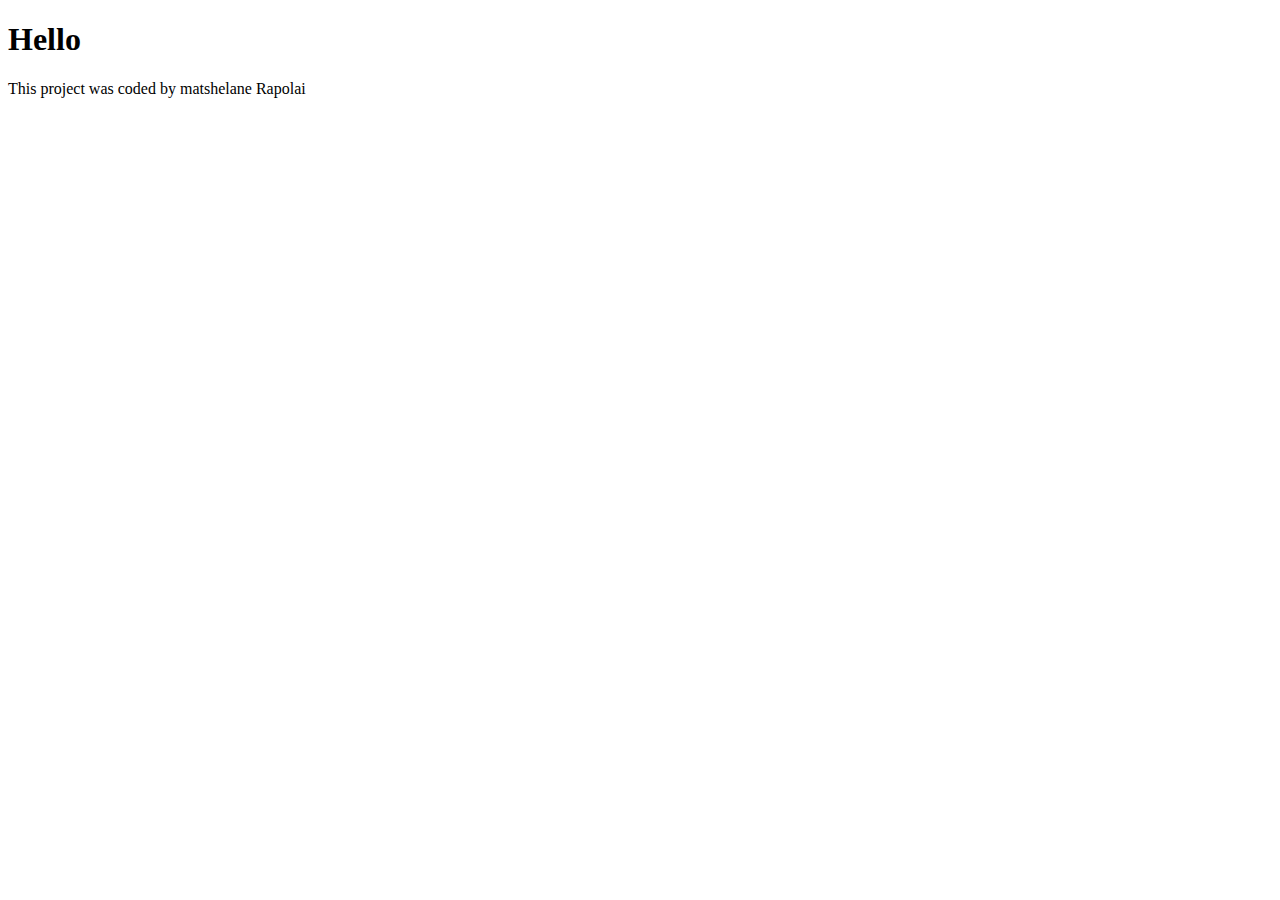
==== idex.html @ 832d521b "Add files via upload" ====
<!DOCTYPE html>
<html lang="en">
<head>
    <meta charset="UTF-8">
    <meta name="viewport" content="width=device-width, initial-scale=1.0">
    <title>Travel Project</title>
</head>
<body>
    <h1>Hello</h1>
<footer>This project was coded by matshelane Rapolai</footer>
</body>
</html>
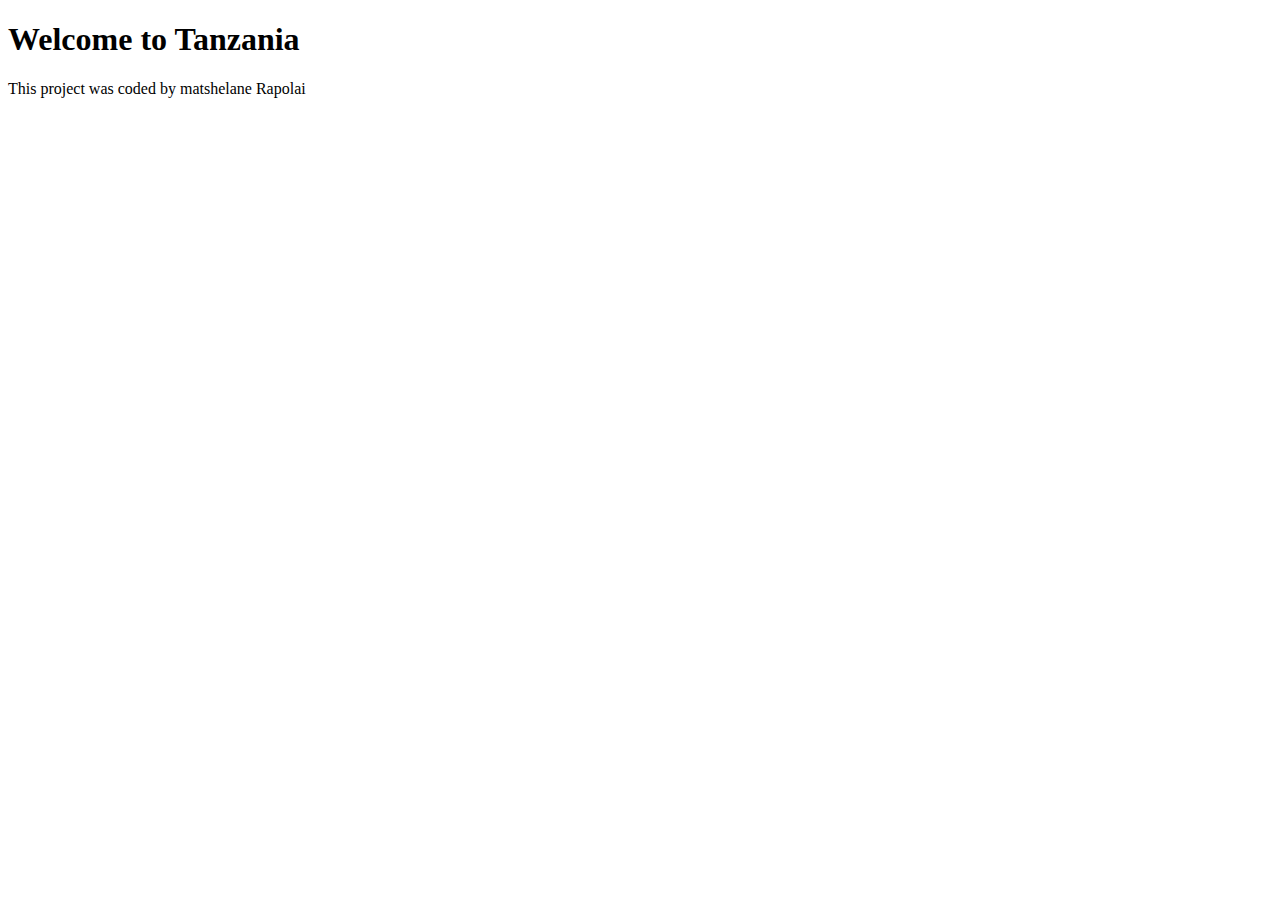
==== commit 54cad712: "Updated h1" ====
--- a/idex.html
+++ b/idex.html
@@ -6,7 +6,7 @@
     <title>Travel Project</title>
 </head>
 <body>
-    <h1>Hello</h1>
+    <h1>Welcome to Tanzania</h1>
 <footer>This project was coded by matshelane Rapolai</footer>
 </body>
 </html>